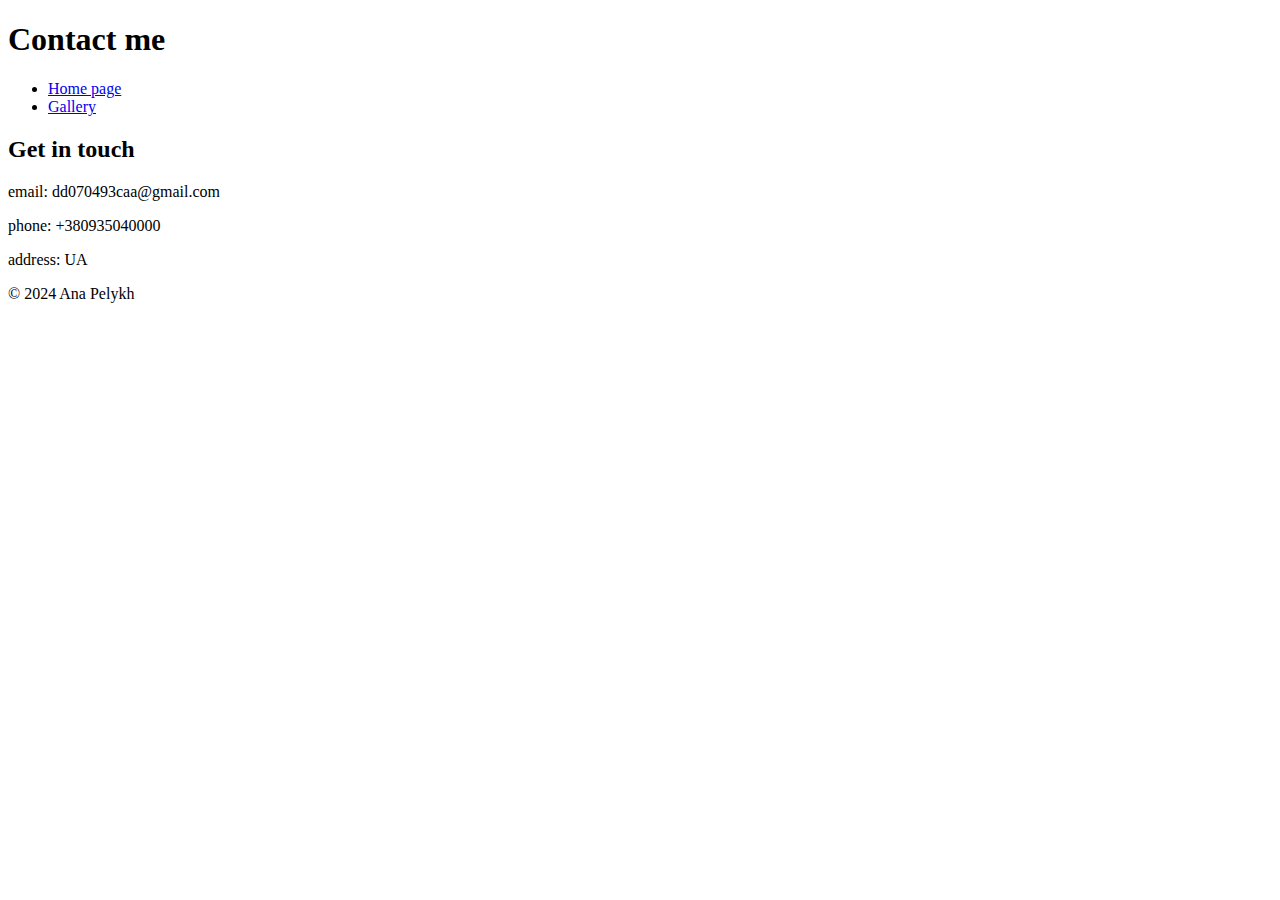
==== HW21/pages/contact.html @ 4704cdbd "HW21" ====
<!DOCTYPE html>
<html lang="en"></html>
<head>
    <meta charset="utf-8">
    <title>Contact</title>
</head>
<body>
    <header>
        <h1>Contact me</h1>
        <nav>
            <ul>
                <li><a href="../index.html">Home page</a></li>
                <li><a href="gallery.html">Gallery</a></li>
            </ul>
        </nav>
    </header>
    <main>
        <section>
            <h2>Get in touch</h2>
            <p>email: dd070493caa@gmail.com</p>
            <p>phone: +380935040000</p>
            <p>address: UA</p>
        </section>
    </main>
        <footer>
            <p>&copy; 2024 Ana Pelykh</p>
        </footer>
    </body>
</html>
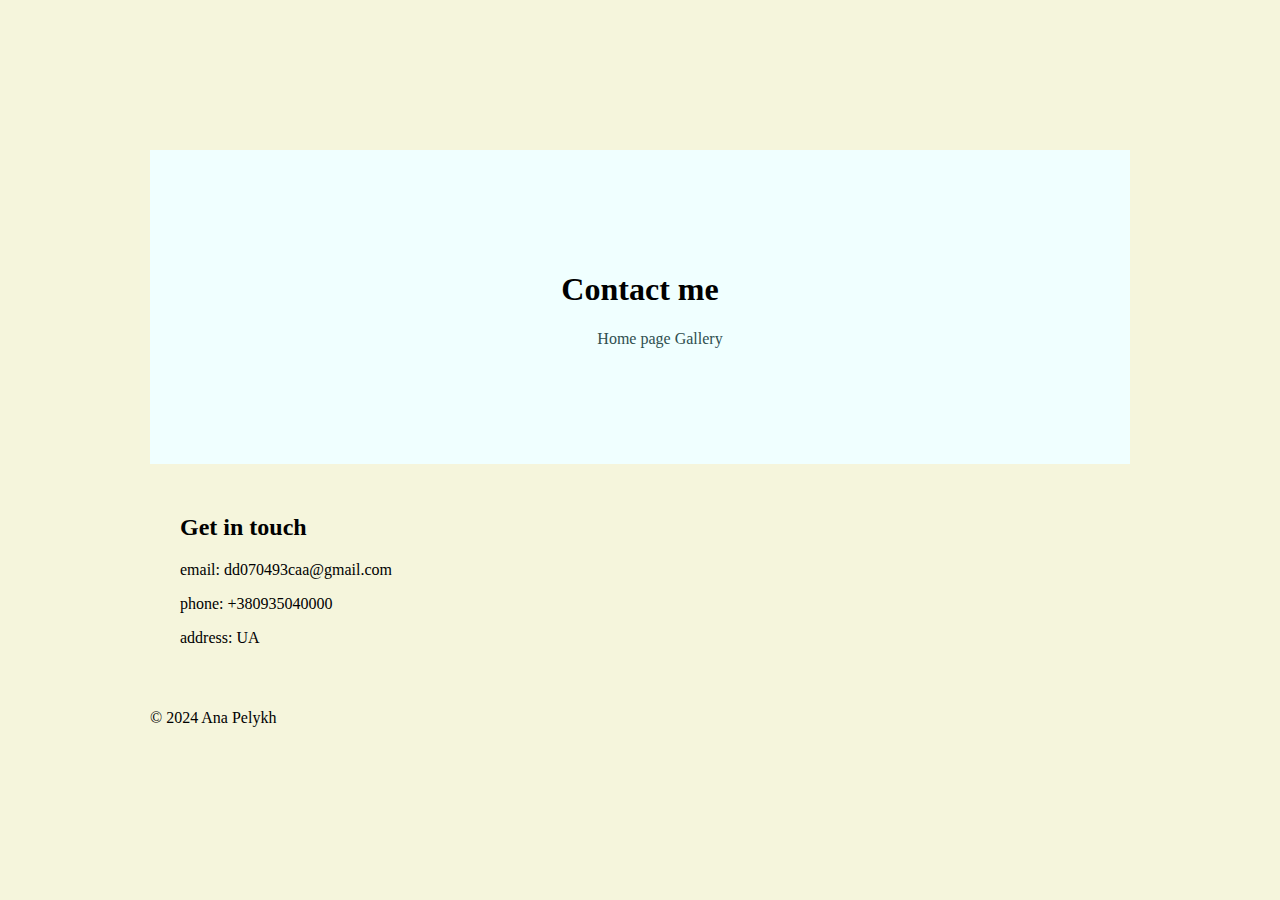
==== commit e03c585c: "css" ====
--- a/HW21/pages/contact.html
+++ b/HW21/pages/contact.html
@@ -3,6 +3,7 @@
 <head>
     <meta charset="utf-8">
     <title>Contact</title>
+    <link rel="stylesheet" href="../style.css">
 </head>
 <body>
     <header>
--- a/HW21/style.css
+++ b/HW21/style.css
@@ -0,0 +1,38 @@
+body{
+    font-family: 'Times New Roman', Times, serif;
+    margin: 50px;
+    padding: 100px;
+    background-color: beige;
+    color:black;
+}
+
+header{
+    background-color: azure;
+    color: black;
+    padding: 100px;
+    text-align: center;
+}
+
+header nav ol li {
+    display: inline;
+    color:darkslategray;
+}
+
+header nav ul li {
+    display: inline;
+    color:darkslategray;
+}
+
+header nav ul li a {
+    color:darkslategray;
+    text-decoration:double;
+}
+
+main {
+    padding: 30px;
+}
+
+.gallary img {
+    width: 64px(auto);
+    height: auto(64px);
+}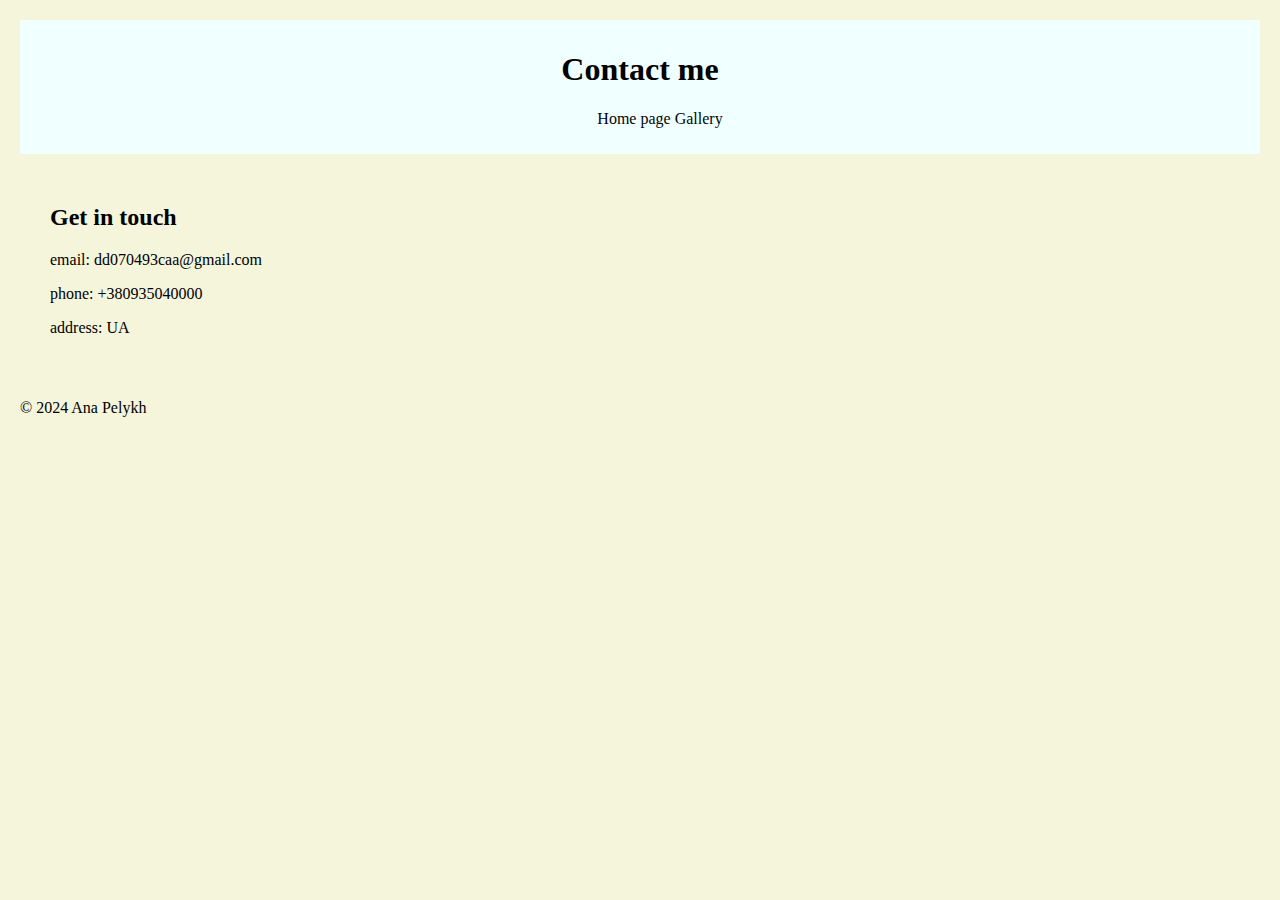
==== commit a2f49f4b: "hw 27" ====
--- a/HW21/pages/contact.html
+++ b/HW21/pages/contact.html
@@ -1,30 +1,30 @@
-<!DOCTYPE html>
-<html lang="en"></html>
-<head>
-    <meta charset="utf-8">
-    <title>Contact</title>
-    <link rel="stylesheet" href="../style.css">
-</head>
-<body>
-    <header>
-        <h1>Contact me</h1>
-        <nav>
-            <ul>
-                <li><a href="../index.html">Home page</a></li>
-                <li><a href="gallery.html">Gallery</a></li>
-            </ul>
-        </nav>
-    </header>
-    <main>
-        <section>
-            <h2>Get in touch</h2>
-            <p>email: dd070493caa@gmail.com</p>
-            <p>phone: +380935040000</p>
-            <p>address: UA</p>
-        </section>
-    </main>
-        <footer>
-            <p>&copy; 2024 Ana Pelykh</p>
-        </footer>
-    </body>
-</html>
+<!DOCTYPE html>
+<html lang="en"></html>
+<head>
+    <meta charset="utf-8">
+    <title>Contact</title>
+    <link rel="stylesheet" href="../style.css">
+</head>
+<body>
+    <header>
+        <h1>Contact me</h1>
+        <nav>
+            <ul>
+                <li><a href="../index.html">Home page</a></li>
+                <li><a href="gallery.html">Gallery</a></li>
+            </ul>
+        </nav>
+    </header>
+    <main>
+        <section>
+            <h2>Get in touch</h2>
+            <p>email: dd070493caa@gmail.com</p>
+            <p>phone: +380935040000</p>
+            <p>address: UA</p>
+        </section>
+    </main>
+        <footer>
+            <p>&copy; 2024 Ana Pelykh</p>
+        </footer>
+    </body>
+</html>
--- a/HW21/style.css
+++ b/HW21/style.css
@@ -1,38 +1,45 @@
-body{
-    font-family: 'Times New Roman', Times, serif;
-    margin: 50px;
-    padding: 100px;
-    background-color: beige;
-    color:black;
-}
-
-header{
-    background-color: azure;
-    color: black;
-    padding: 100px;
-    text-align: center;
-}
-
-header nav ol li {
-    display: inline;
-    color:darkslategray;
-}
-
-header nav ul li {
-    display: inline;
-    color:darkslategray;
-}
-
-header nav ul li a {
-    color:darkslategray;
-    text-decoration:double;
-}
-
-main {
-    padding: 30px;
-}
-
-.gallary img {
-    width: 64px(auto);
-    height: auto(64px);
+body{
+    font-family: 'Times New Roman', Times, serif;
+    margin: 10px;
+    padding: 10px;
+    background-color:beige;
+    color:black;
+}
+
+header{
+    background-color: azure;
+    color: black;
+    padding: 10px;
+    text-align: center;
+}
+
+header nav ol li {
+    display: inline;
+    color:rgb(5, 5, 5);
+}
+
+header nav ul li {
+    display: inline;
+    color:rgb(5, 5, 5);
+}
+
+header nav ul li a {
+    color:rgb(5, 5, 5);
+    text-decoration:double;
+}
+
+main {
+    padding: 30px;
+}
+
+.profile-photo {
+    width: 300px;
+    height: 350px;
+    border-radius: 50;  
+}
+
+.gallery img {
+    width: 300px;
+    height: 350px;
+    border-radius: 50;  
 }